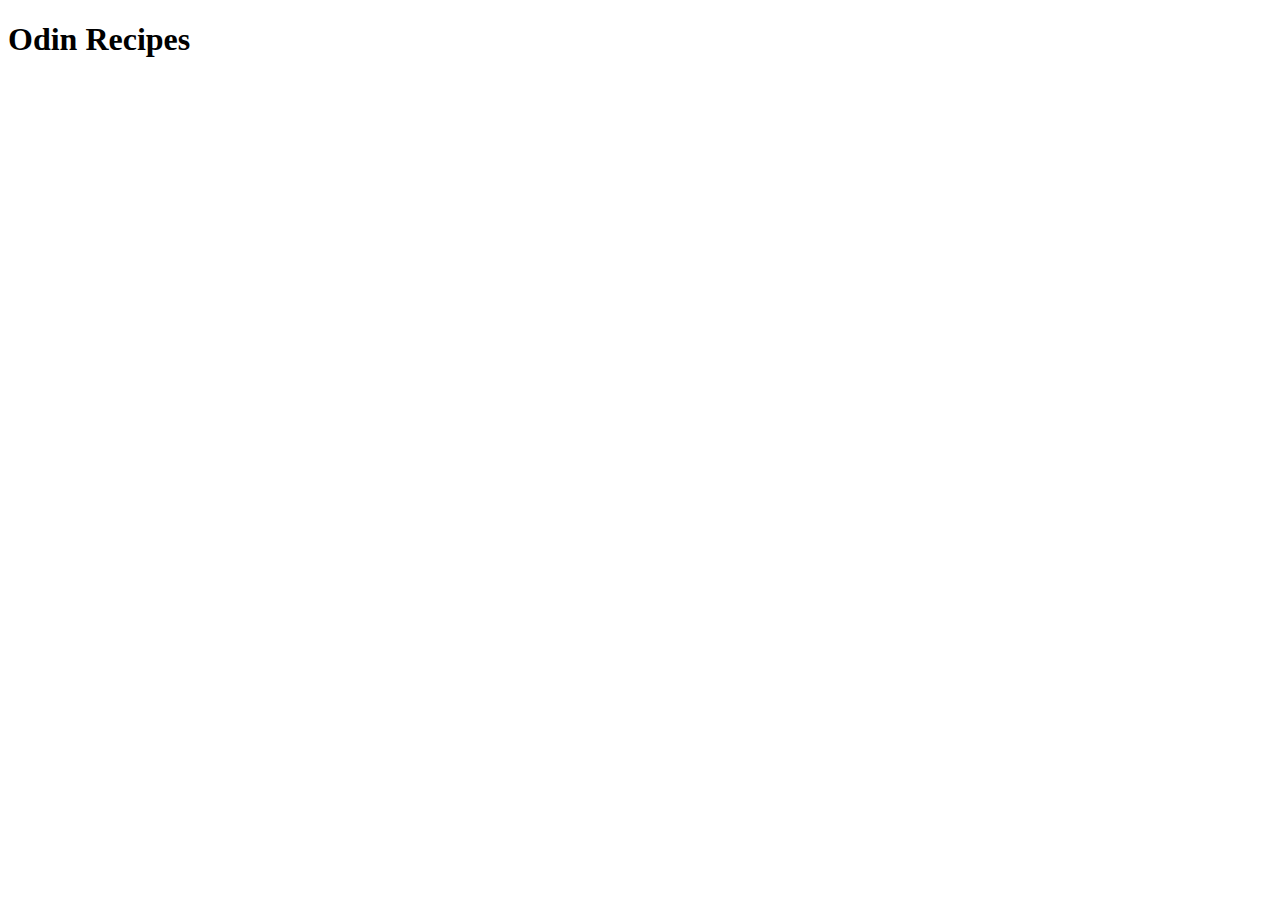
==== index.html @ 8f0a3875 "setting up basic boiler plate" ====
<!DOCTYPE html>
<html lang="en">
<head>
    <meta charset="UTF-8">
    <meta name="viewport" content="width=device-width, initial-scale=1.0">
    <title>Odin Recipes</title>
    <link rel="stylesheet" href="css/style.css">
</head>
<body>
    <h1>Odin Recipes</h1>
</body>
</html>
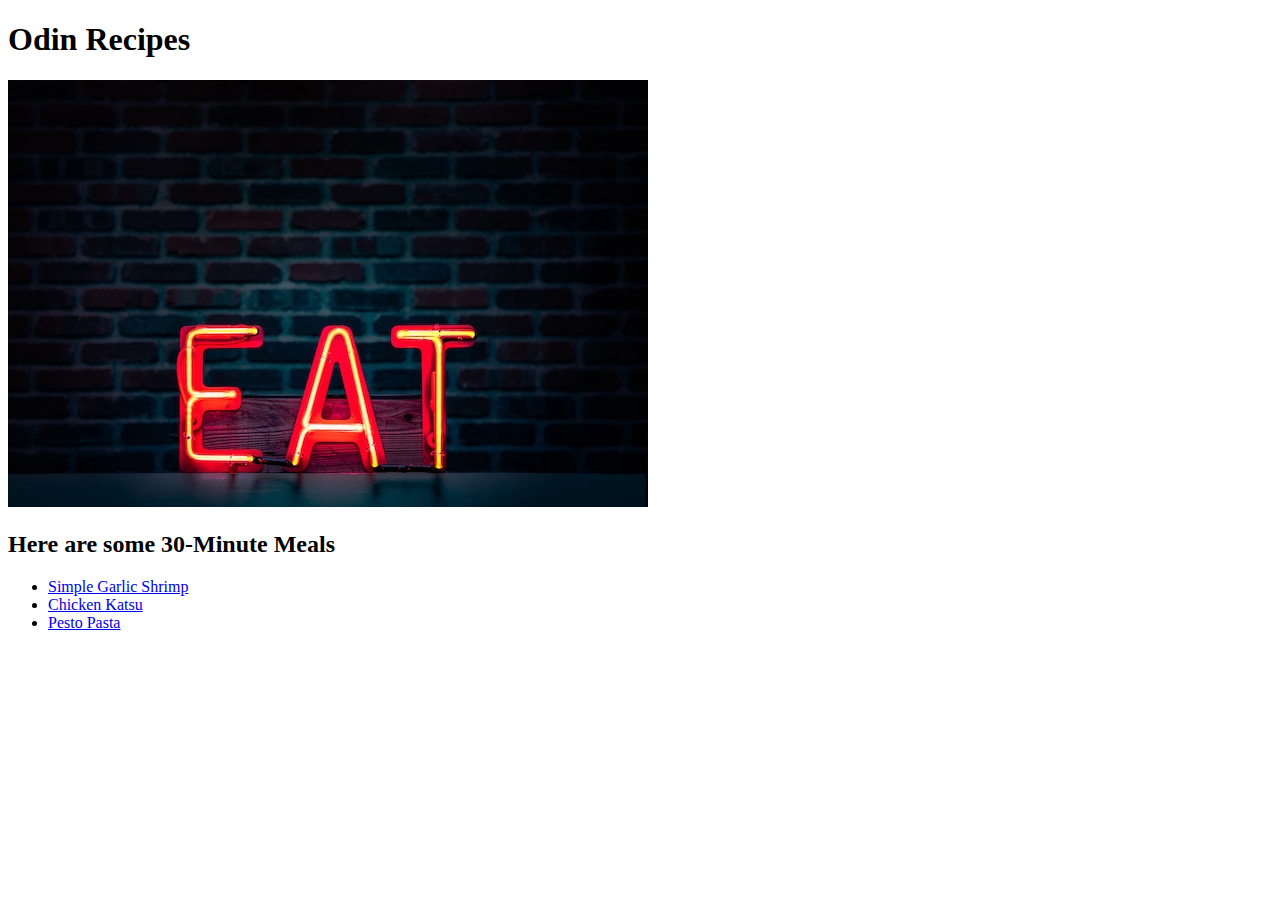
==== commit 509facff: "Add page content and link recipes pages" ====
--- a/index.html
+++ b/index.html
@@ -8,5 +8,12 @@
 </head>
 <body>
     <h1>Odin Recipes</h1>
+    <img src="img/eat.jpg" alt="The word eat in the form of lighting">
+    <h2>Here are some 30-Minute Meals</h2>
+    <ul>
+        <li><a href="recipes/garlic-shrimp.html">Simple Garlic Shrimp</a></li>
+        <li><a href="recipes/chicken-katsu.html">Chicken Katsu</a></li>
+        <li><a href="recipes/pesto-pasta.html">Pesto Pasta</a></li>
+    </ul>
 </body>
 </html>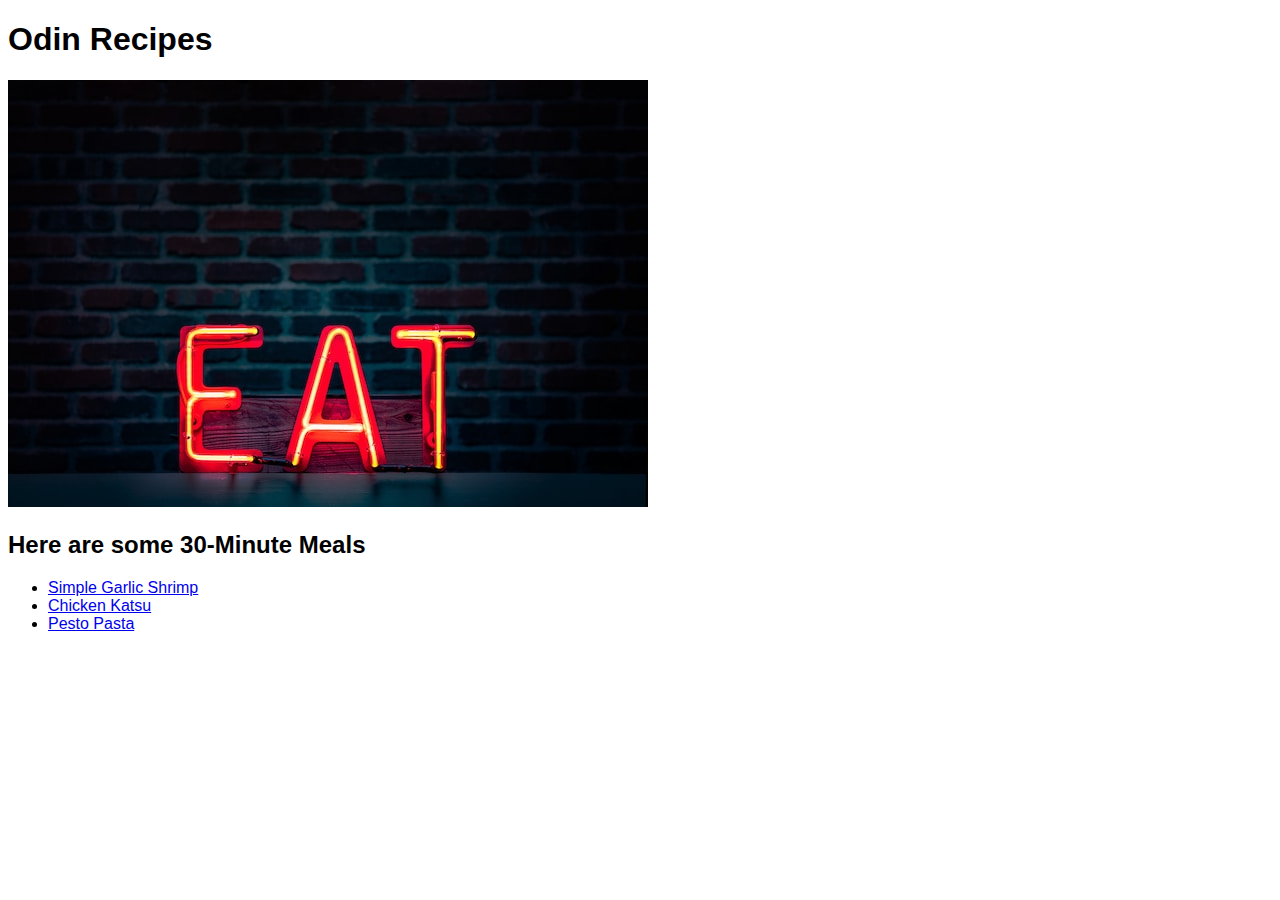
==== commit 83bc83c3: "add continer to pages and separate recipes css file" ====
--- a/index.html
+++ b/index.html
@@ -1,19 +1,21 @@
 <!DOCTYPE html>
 <html lang="en">
-<head>
-    <meta charset="UTF-8">
-    <meta name="viewport" content="width=device-width, initial-scale=1.0">
+  <head>
+    <meta charset="UTF-8" />
+    <meta name="viewport" content="width=device-width, initial-scale=1.0" />
     <title>Odin Recipes</title>
-    <link rel="stylesheet" href="css/style.css">
-</head>
-<body>
-    <h1>Odin Recipes</h1>
-    <img src="img/eat.jpg" alt="The word eat in the form of lighting">
-    <h2>Here are some 30-Minute Meals</h2>
-    <ul>
+    <link rel="stylesheet" href="css/style.css" />
+  </head>
+  <body>
+    <div class="container">
+      <h1 id="header">Odin Recipes</h1>
+      <img src="img/eat.jpg" alt="The word eat in the form of lighting" />
+      <h2>Here are some 30-Minute Meals</h2>
+      <ul>
         <li><a href="recipes/garlic-shrimp.html">Simple Garlic Shrimp</a></li>
         <li><a href="recipes/chicken-katsu.html">Chicken Katsu</a></li>
         <li><a href="recipes/pesto-pasta.html">Pesto Pasta</a></li>
-    </ul>
-</body>
-</html>+      </ul>
+    </div>
+  </body>
+</html>
--- a/css/style.css
+++ b/css/style.css
@@ -0,0 +1,3 @@
+body {
+  font-family: Arial, Helvetica, sans-serif;
+}
